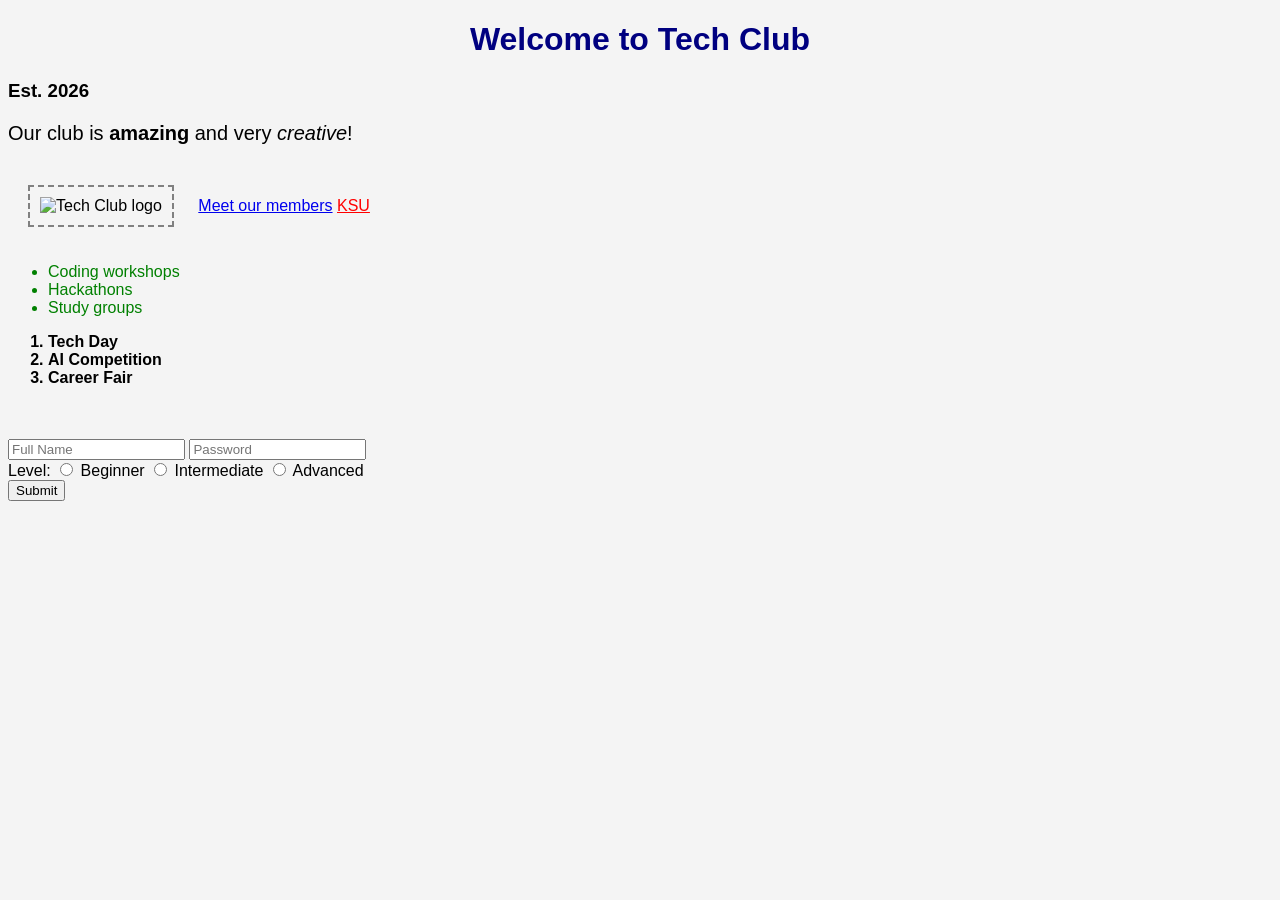
==== index.html @ c9f820f5 "Add Files" ====
<!DOCTYPE html>
<html lang="en">
<head>
    <meta charset="UTF-8">
    <title>Tech Club</title>
    <meta name="viewport" content="width=device-width, initial-scale=1.0">
    <link rel="stylesheet" href="styles.css">

</head>
<body>
    <h1 id="main-title">Welcome to Tech Club</h1>
    <h3>Est. 2026</h3>
    <p>Our club is <strong>amazing</strong> and very <i>creative</i>!</p>
    <img src="Technical-club.jpg" alt="Tech Club logo">
    <a href="members.html">Meet our members</a>
    <a href="https://www.ksu.edu.sa">KSU</a>
    <ul>
        <li>Coding workshops</li>
        <li>Hackathons</li>
        <li>Study groups</li>
    </ul>

    <ol>
        <li>Tech Day</li>
        <li>AI Competition</li>
        <li>Career Fair</li>
    </ol>
    <br>
    <br>
<form>
    <input type="text" placeholder="Full Name" name="name">
    <input type="password" placeholder="Password" name="password">

    <div>
        Level:
        <input type="radio" name="level" value="beginner"> Beginner
        <input type="radio" name="level" value="intermediate"> Intermediate
        <input type="radio" name="level" value="advanced"> Advanced
    </div>

    <input type="submit">
</form>
</body>
</html>
---- styles.css ----
/* 1. Element selector */
body {
    font-family: sans-serif;
    background-color: #f4f4f4;
}

/* 2. id selector */
#main-title {
    text-align: center;
    color: navy;
}

/* 3. class selector */
.highlight {
    background-color: yellow;
}

/* 4. Multiple selector */
th, td {
    border: 1px solid black;
    padding: 8px;
}

/* 5. No double borders */
table {
    border-collapse: collapse;
}

/* 6. Descendant selector */
ul li {
    color: green;
}

/* 7. Child selector */
ol > li {
    font-weight: bold;
}

/* 8. Adjacent sibling selector */
h3 + p {
    font-size: 20px;
}

/* 9. Attribute selector */
a[href="https://www.ksu.edu.sa"] {
    color: red;
}

/* 10. Pseudoclass */
input[type="submit"]:hover {
    background-color: lightgreen;
}

/* 11. Box model */
img {
    width: 200px;
    padding: 10px;
    margin: 20px;
    border: 2px dashed gray;
}
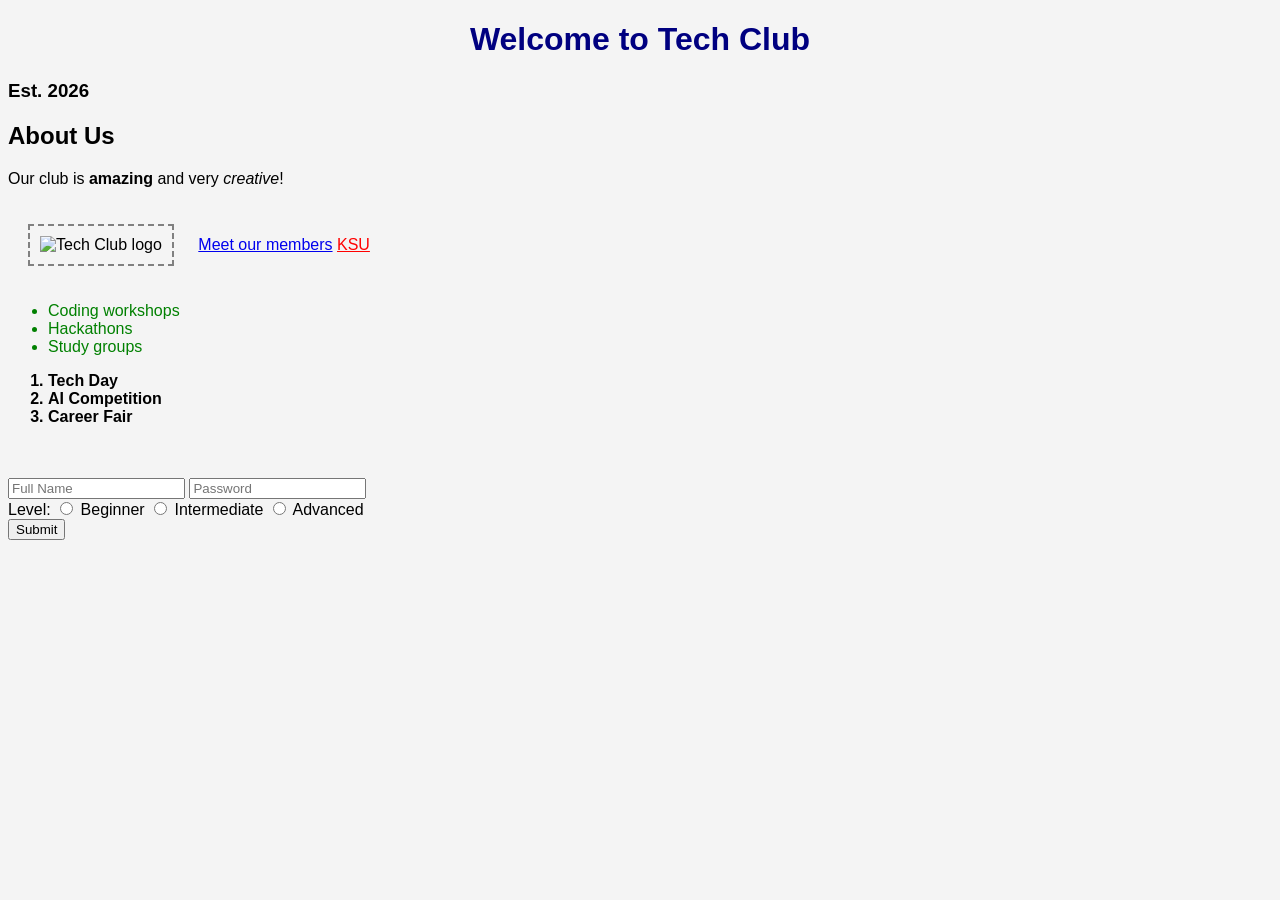
==== commit 4fe371c3: "Add About Us heading" ====
--- a/index.html
+++ b/index.html
@@ -10,6 +10,7 @@
 <body>
     <h1 id="main-title">Welcome to Tech Club</h1>
     <h3>Est. 2026</h3>
+    <h2>About Us</h2>
     <p>Our club is <strong>amazing</strong> and very <i>creative</i>!</p>
     <img src="Technical-club.jpg" alt="Tech Club logo">
     <a href="members.html">Meet our members</a>
